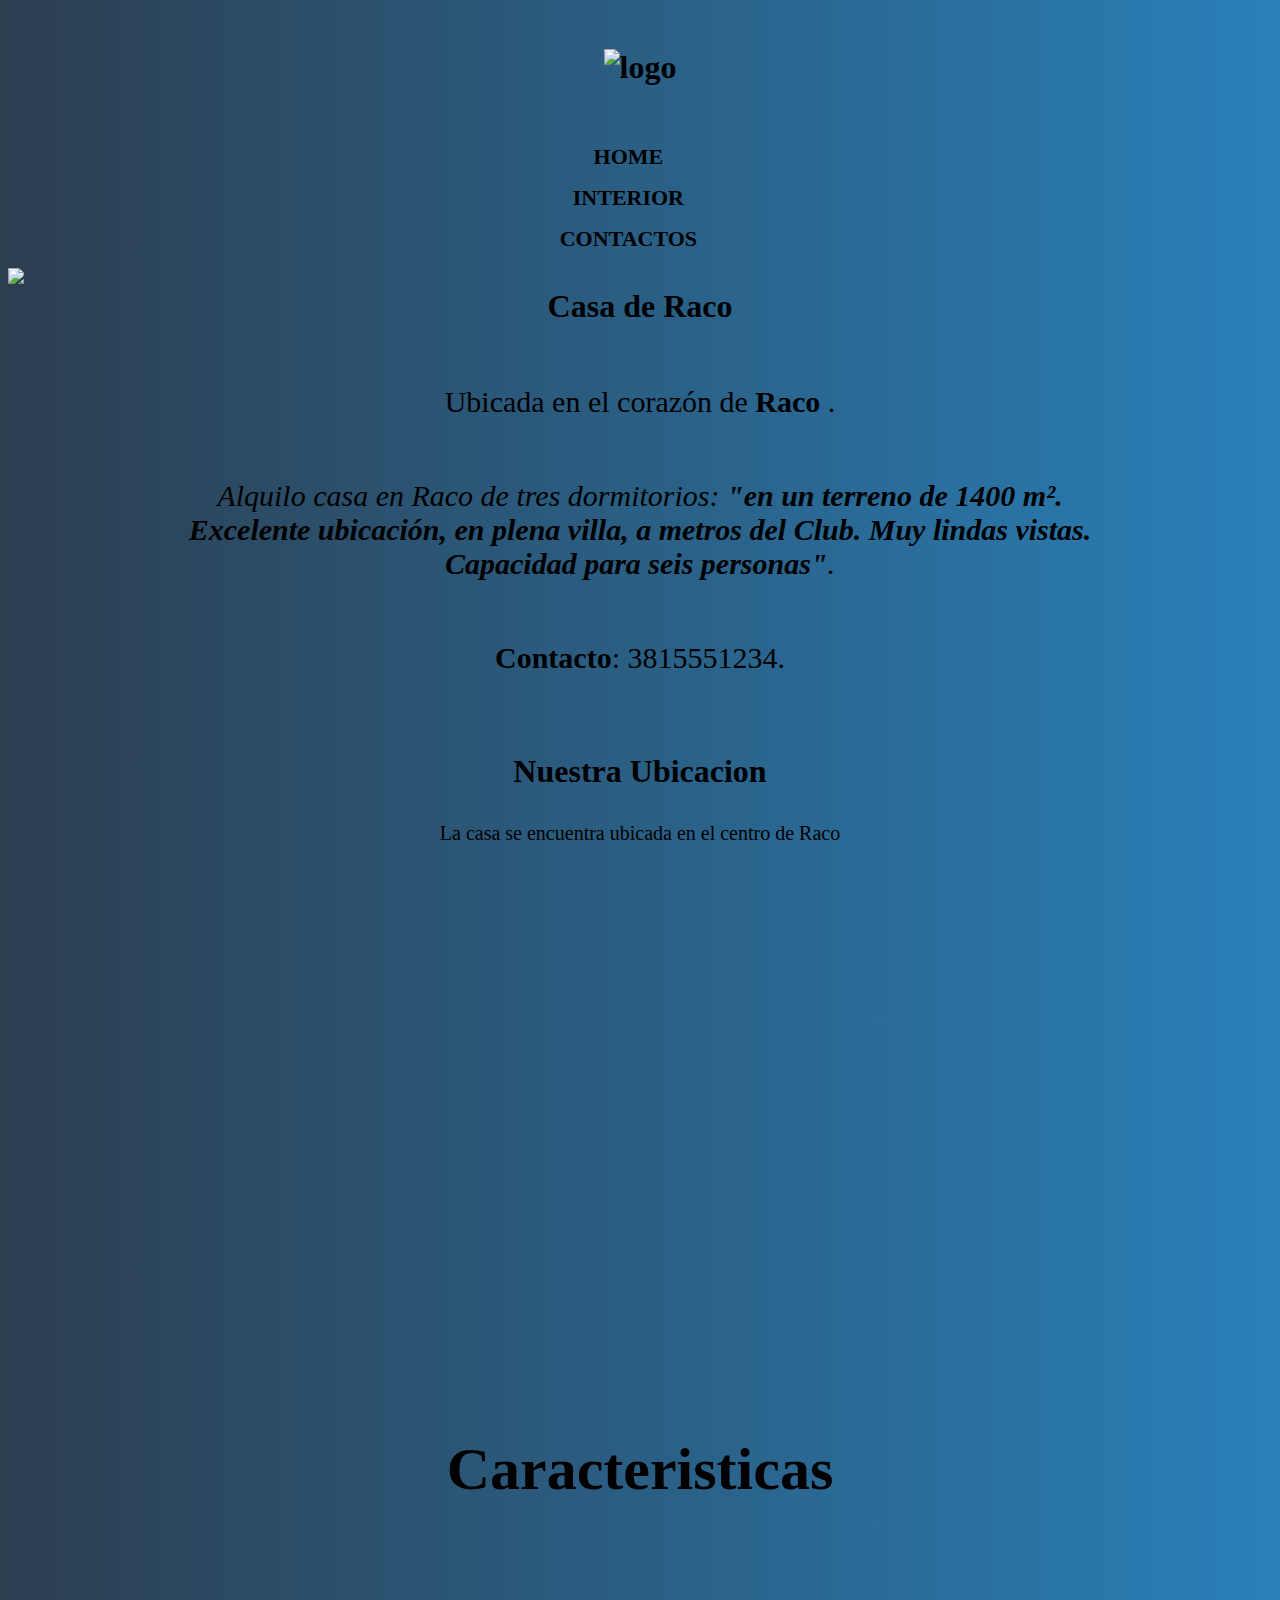
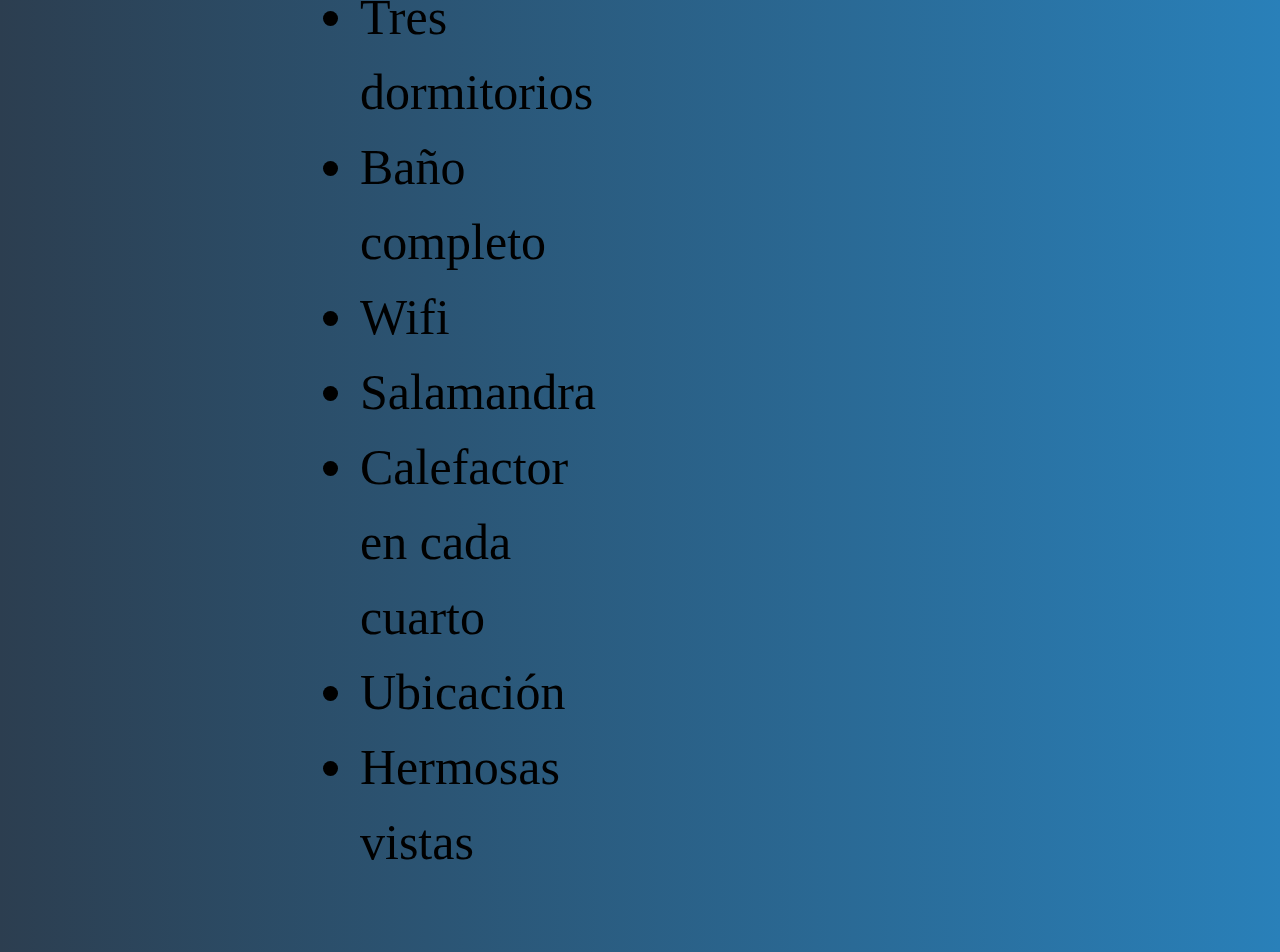
==== index.html @ 0d7b94d7 "Casa en Raco" ====
<!DOCTYPE html>

<!DOCTYPE html>
<html>
<head>
    <meta charset="utf-8">

    <title> Casa en Raco</title>

    <link rel="stylesheet" href="reset.css">    
    <link rel="stylesheet" href="style.css">
</head>
<body>
    <header>
        <div class="container">
            <h1>
                <img src="https://pbs.twimg.com/media/Fu734d5WwAIfIHr?format=png&name=small" alt="logo" class="logo-image">
            </h1>
        </div>
    </header>

    <nav>
        <div class="container">
            <ul class="nav-list">
                <li><a href="index.html">Home</a></li>
                <li><a href="productos.html">Interior</a></li>
                <li><a href="contactos.html">Contactos</a></li>
            </ul>
        </div>
    </nav>
    <section>
<img class="banner" src="https://pbs.twimg.com/media/FukjYBbX0AgJeiS?format=jpg&name=large">
</section>
    <main>
        <main>
    <section class="principal">
           <h2 class="titulo-principal">Casa de Raco</h2>
            <p>Ubicada en el corazón de  <strong>Raco</strong> .</p>
            <p id="mision"><em>Alquilo casa en Raco de tres dormitorios: <strong>"en un terreno de 1400 m². 
Excelente ubicación, en plena villa, a metros del Club. Muy lindas vistas.
Capacidad para seis personas"</strong>.</em></p>
            <p><strong>Contacto</strong>: 3815551234.</p> 
            </section>

<section class="mapa">
    <h3 class="titulo-principal">Nuestra Ubicacion</h3>
    <p>La casa se encuentra ubicada en el centro de Raco</p>
 <div class="mapa-contenido"><iframe src="https://www.google.com/maps/embed?pb=!1m17!1m12!1m3!1d3565.1394725874607!2d-65.42953878496003!3d-26.676021483230134!2m3!1f0!2f0!3f0!3m2!1i1024!2i768!4f13.1!3m2!1m1!2zMjbCsDQwJzMzLjciUyA2NcKwMjUnMzguNSJX!5e0!3m2!1ses!2sar!4v1684942748403!5m2!1ses!2sar" width="100%" height="450" style="border:0;" allowfullscreen="" loading="lazy" referrerpolicy="no-referrer-when-downgrade"></iframe>
</div>





</section>





     
     <section class="diferenciales">
            <h3 class="titulo-centralizado">Caracteristicas</h3>
            <div class="contenido-diferenciales">
            <ul class="lista-diferenciales">
                <li class="items">Tres dormitorios</li>
                <li class="items">Baño completo</li>
                <li class="items">Wifi</li>
                <li class="items">Salamandra</li>
                <li class="items">Calefactor en cada cuarto</li>
                <li class="items">Ubicación</li>
                <li class="items">Hermosas vistas</li>
            </ul>
            </div>
</section>
</main>

   
</body>
</html>
---- style.css ----
html{
	scroll-behavior: smooth;
}
body{
background: #2980b9;  /* fallback for old browsers */
background: -webkit-linear-gradient(to right, #2c3e50, #2980b9);  /* Chrome 10-25, Safari 5.1-6 */
background: linear-gradient(to right, #2c3e50, #2980b9); /* W3C, IE 10+/ Edge, Firefox 16+, Chrome 26+, Opera 12+, Safari 7+ */


}
header {
    
    padding: 20px 0;
    width: 100%;
    text-align: center;
}

.banner {
    width: 100%;
    height: auto;
}

.container {
    width: 100%;
    position: relative;
    margin: 0 auto;
}

nav {
position: relative;
left: auto;
transform: none;
width: 95%;
text-align: center;
}


nav li {
display: block;
margin: 15px 0;
}

nav a {
    text-transform: uppercase;
    color: #000000;
    font-weight: bold;
    font-size: 22px;
    text-decoration: none;
}

nav a:hover {
    color: #c78c19;
    text-decoration: underline;
}

button {
    background-color: green;
    color: white;
    font-size: 16px;
    padding: 10px 20px;
    border-radius: 5px;
    border: none;
}

button a {
    color: white;
    text-decoration: none;
}




.imagen-chica{
	height: 100%;
	width: 100%;
}



main{
	width: 940px;
	margin: 0 auto;
}

form{
	margin: 40px 0;
}

form label, legend{
	display: block;
	font-size: 20px;
	margin: 0 0 10px;
}
.input-padron{
	display: block;
	margin: 0 0 20px;
	padding: 10px 45px;
	width: 50%;
}

.enviar{
	width: 40%;
	padding: 15px 0;
	font-size: 18px;
	font-weight: bold;
	color: white;
	background: orange;
	border:none;
	border-radius: 5px;
	cursor: pointer;
}
.enviar:hover{
	background: red;
}


.titulo-principal{
	text-align: center;
	font-size: 2em;
	margin: 0 0 1em;
	clear: left;
}
.principal p{
	text-align: center;
	margin: 2em 0 1em;
	font-size: 30px;
}

.principal strong{
	font-weight: bolder;
}
.principal em{
	font-style: italic;
}

.mapa{
	padding: 3em 0;
}

.mapa p{
margin: 0 0 2em;
text-align: center;
font-size: 20px;

}

.mapa-contenido{
	width: 940px;
	margin: 0 auto;
}
.titulo-centralizado{
	text-align: center;
	font-size: 60px;
	margin: 0 0 1em;
}

.diferenciales{
	padding: 3em 0;
}

.contenido-diferenciales{
width:640px;
margin: 0 auto;

}

.lista-diferenciales{
	width: 40%;
	display: inline-block;
	vertical-align: top;
}

.items{
	line-height: 1.5;
	font-size: 50px;
	font-style: bolder;
}


.imagen-diferenciales{
	width: 120%;
	
}



.content {
  display: inline;
  margin: 0 0 0 15px;
  position: relative;
  display: grid;
  justify-content: center;
  width: 100%;  
  gap: 20px;
}

button {
  padding: 0.8em 1.2em;
  border: 4px solid #a489ec;
  transition: ease-in-out 0.3s;
  background-color: transparent;
  color: #a489ec;
  font-weight: bolder;
  font-size: 50px;
}

button:nth-child(1):hover {
 transform: scale(1.2) rotate(0deg);
 background-color: #a489ec;
 color: white;
}
button:nth-child(2):hover {
 transform: scale(1.2) rotate(0deg);
 background-color: #a489ec;
 color: white;
}
button:nth-child(3):hover {
 transform: scale(1.2) rotate(0deg);
 background-color: #a489ec;
 color: white;
}

/* Estilos para el contenedor de productos */
div.productos {
  display: flex;
  justify-content: center;
  align-items: flex-start; /* Alinear los elementos en la parte superior */
  flex-wrap: wrap; /* Permitir que los elementos se envuelvan en varias líneas */
  padding-top: 20px; /* Espacio superior para evitar que se superponga con el menú */
}

div.productos ul {
  list-style: none;
  padding: 0;
  margin: 0;
}

div.productos li {
  width: 100%;
  margin-bottom: 10px; /* Espacio entre los elementos de la lista */
}

div.productos img {
  max-width: 100%;
  max-height: 100%;
}


@media screen and (max-width:767px) {
	body {
		background-size: cover;
}

h1{
	text-align: center;

}
header {
padding: 10px 0;
}
nav {
    position: absolute;
   
    left: 35%;
}
nav li {
display: block;
margin: 15px 0;
}


.banner {
height: auto;
width: 100%;
}





.productos {
width: 100%;
margin: 0;
padding: 20px;
}


.productos li {
width: 100%;
margin: 20px 0;
padding: 20px;
box-sizing: border-box;
}


.imagen-chica {
width: 100%;
height: auto;
}


form {
margin: 20px 0;
}


.input-padron {
width: 100%;
}


.enviar {
width: 100%;
}


.principal {
padding: 20px;
}


.mapa {
padding: 20px 0;
}


.contenido-diferenciales {
width: 100%;
margin: 0;
padding: 20px;
}


.lista-diferenciales {
width: 100%;
margin: 20px 0;
}


.imagen-diferenciales {
width: 100%;
height: auto;
}
button {
font-size: 24px;
padding: 10px 20px;
margin-right: 10px;
}


.content {
display: flex;
justify-content: center;
align-items: center;
}

}
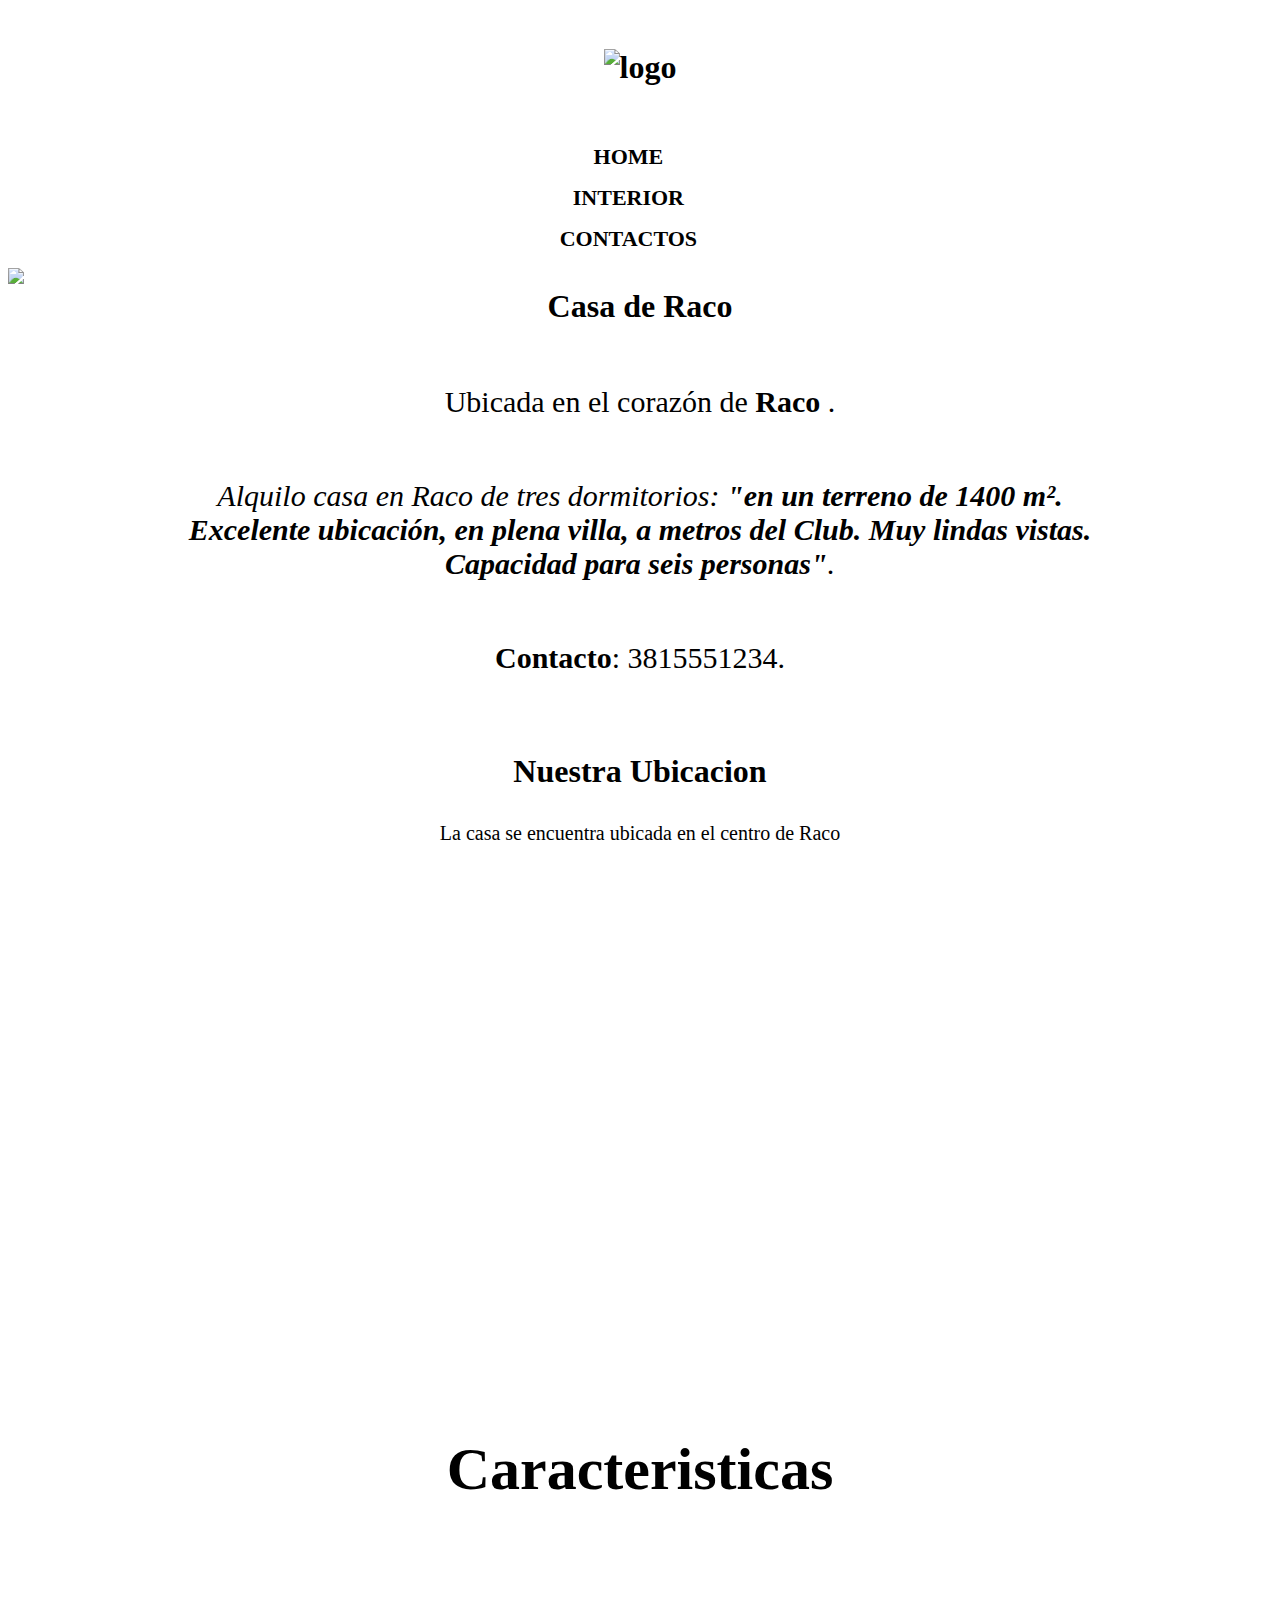
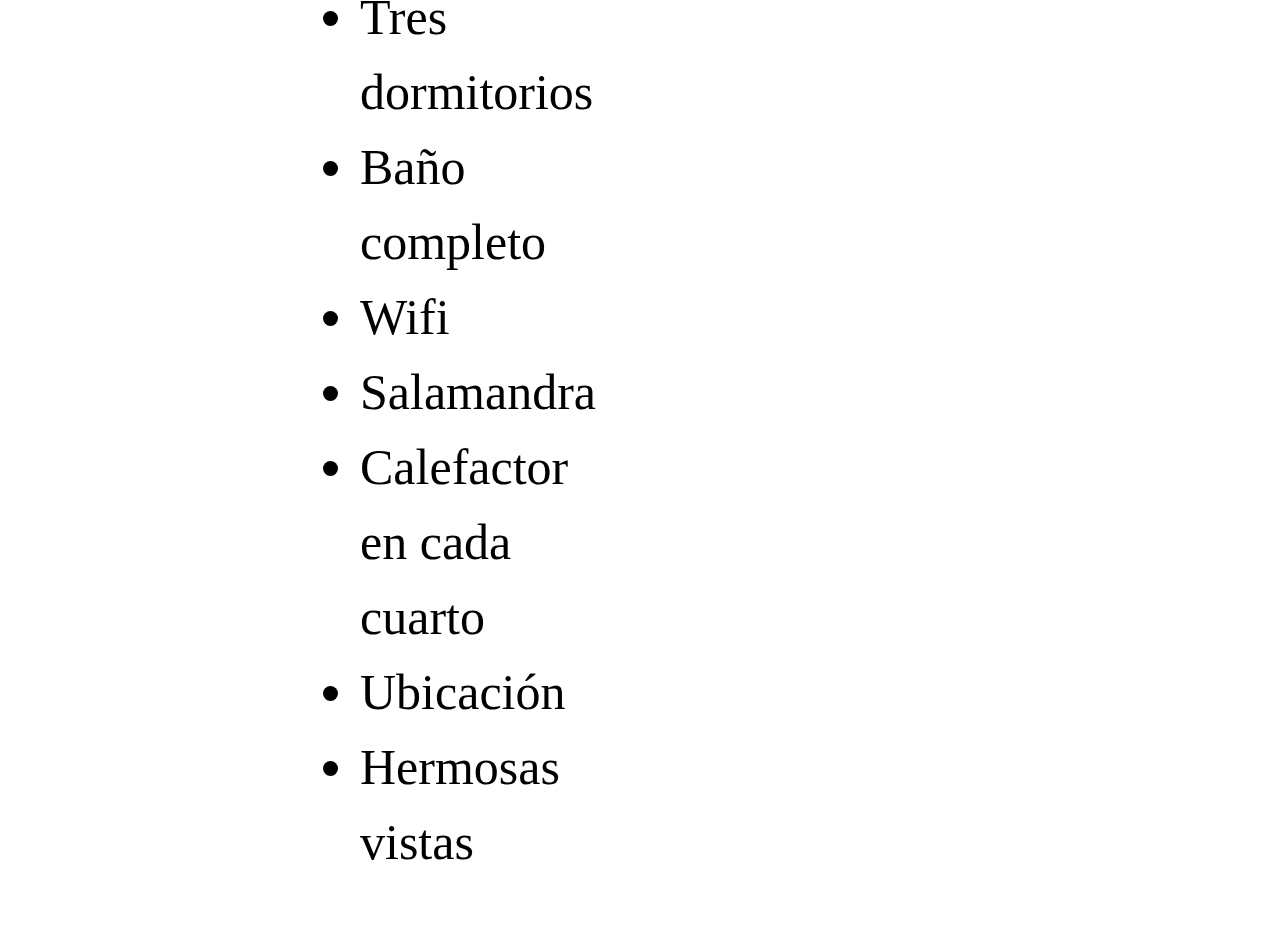
==== commit 7df91240: "Casa en Raco 2.0" ====
--- a/index.html
+++ b/index.html
@@ -14,7 +14,7 @@
     <header>
         <div class="container">
             <h1>
-                <img src="https://pbs.twimg.com/media/Fu734d5WwAIfIHr?format=png&name=small" alt="logo" class="logo-image">
+                <img src="https://pbs.twimg.com/media/FxjA9C3XoAA-2qD?format=png&name=small" alt="logo" class="logo-image">
             </h1>
         </div>
     </header>
--- a/style.css
+++ b/style.css
@@ -2,13 +2,7 @@
 html{
 	scroll-behavior: smooth;
 }
-body{
-background: #2980b9;  /* fallback for old browsers */
-background: -webkit-linear-gradient(to right, #2c3e50, #2980b9);  /* Chrome 10-25, Safari 5.1-6 */
-background: linear-gradient(to right, #2c3e50, #2980b9); /* W3C, IE 10+/ Edge, Firefox 16+, Chrome 26+, Opera 12+, Safari 7+ */
-
-
-}
+
 header {
     
     padding: 20px 0;
@@ -99,20 +93,7 @@
 	width: 50%;
 }
 
-.enviar{
-	width: 40%;
-	padding: 15px 0;
-	font-size: 18px;
-	font-weight: bold;
-	color: white;
-	background: orange;
-	border:none;
-	border-radius: 5px;
-	cursor: pointer;
-}
-.enviar:hover{
-	background: red;
-}
+
 
 
 .titulo-principal{
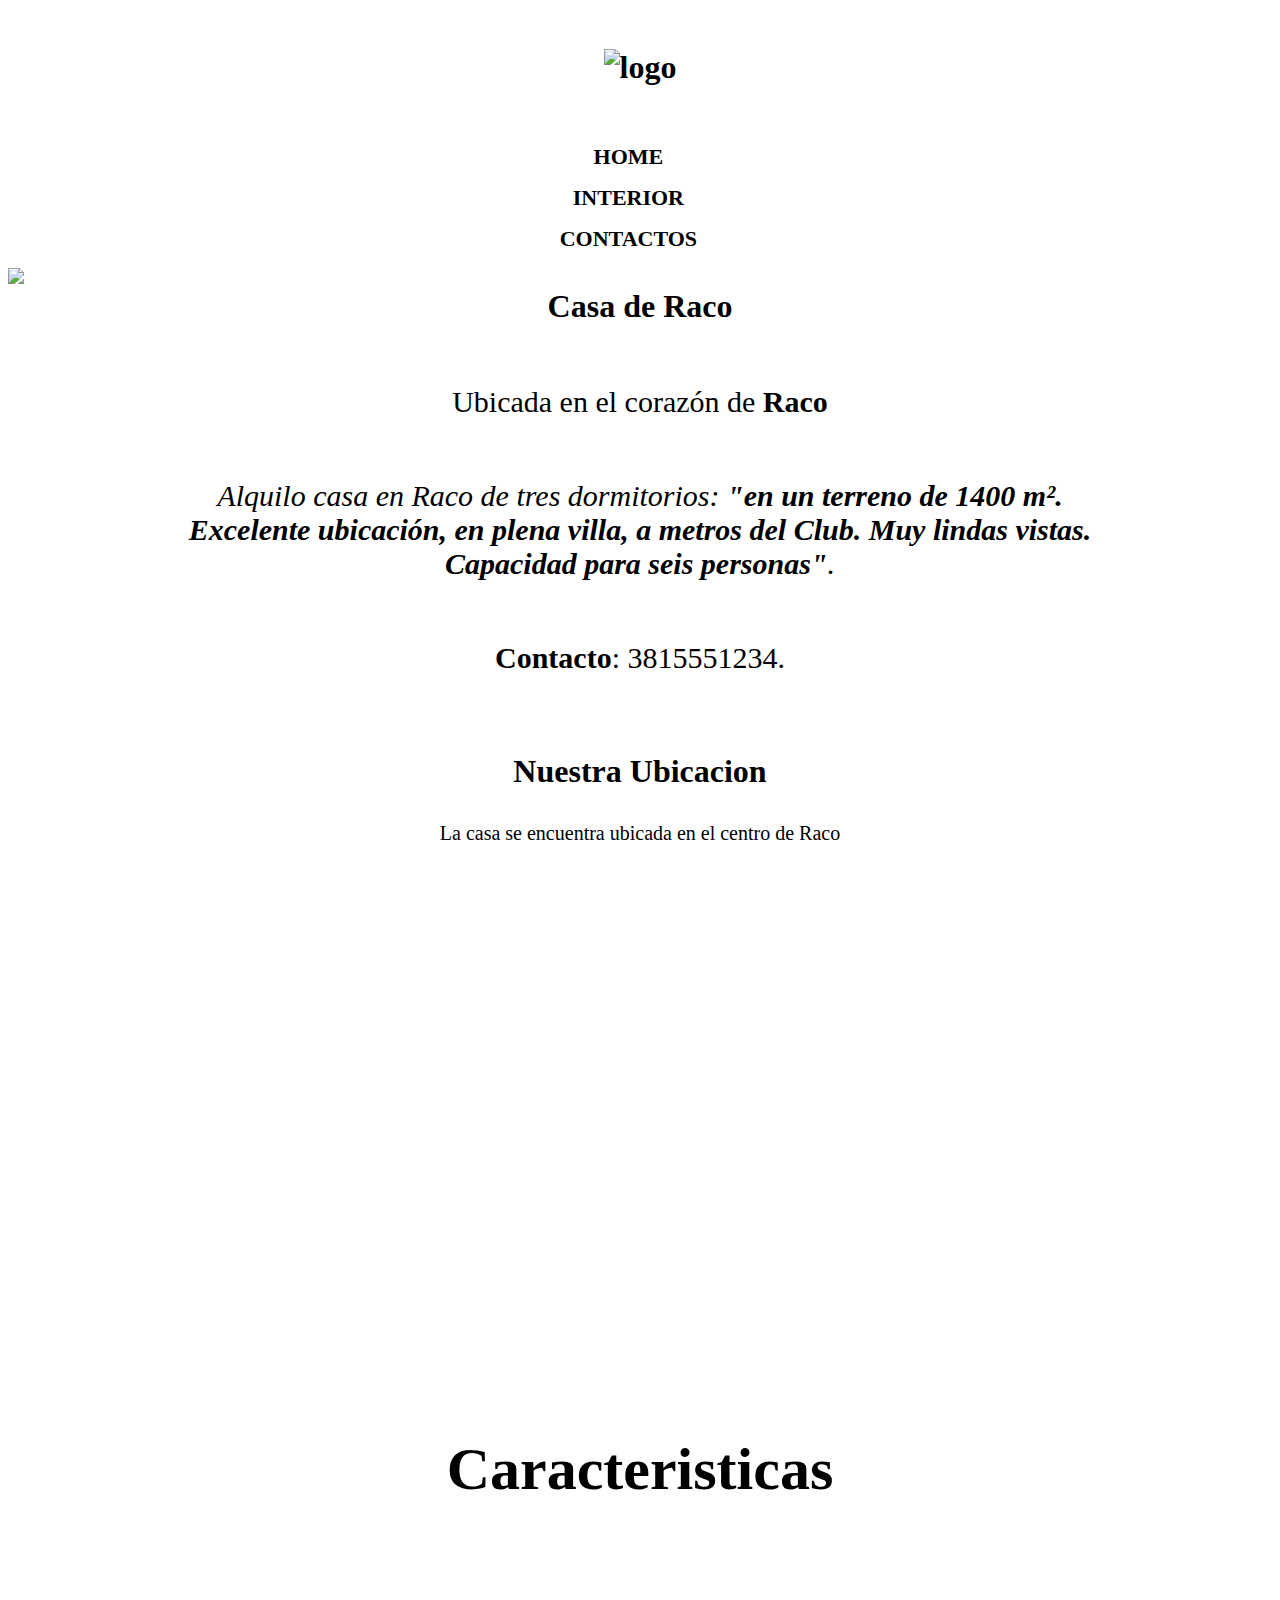
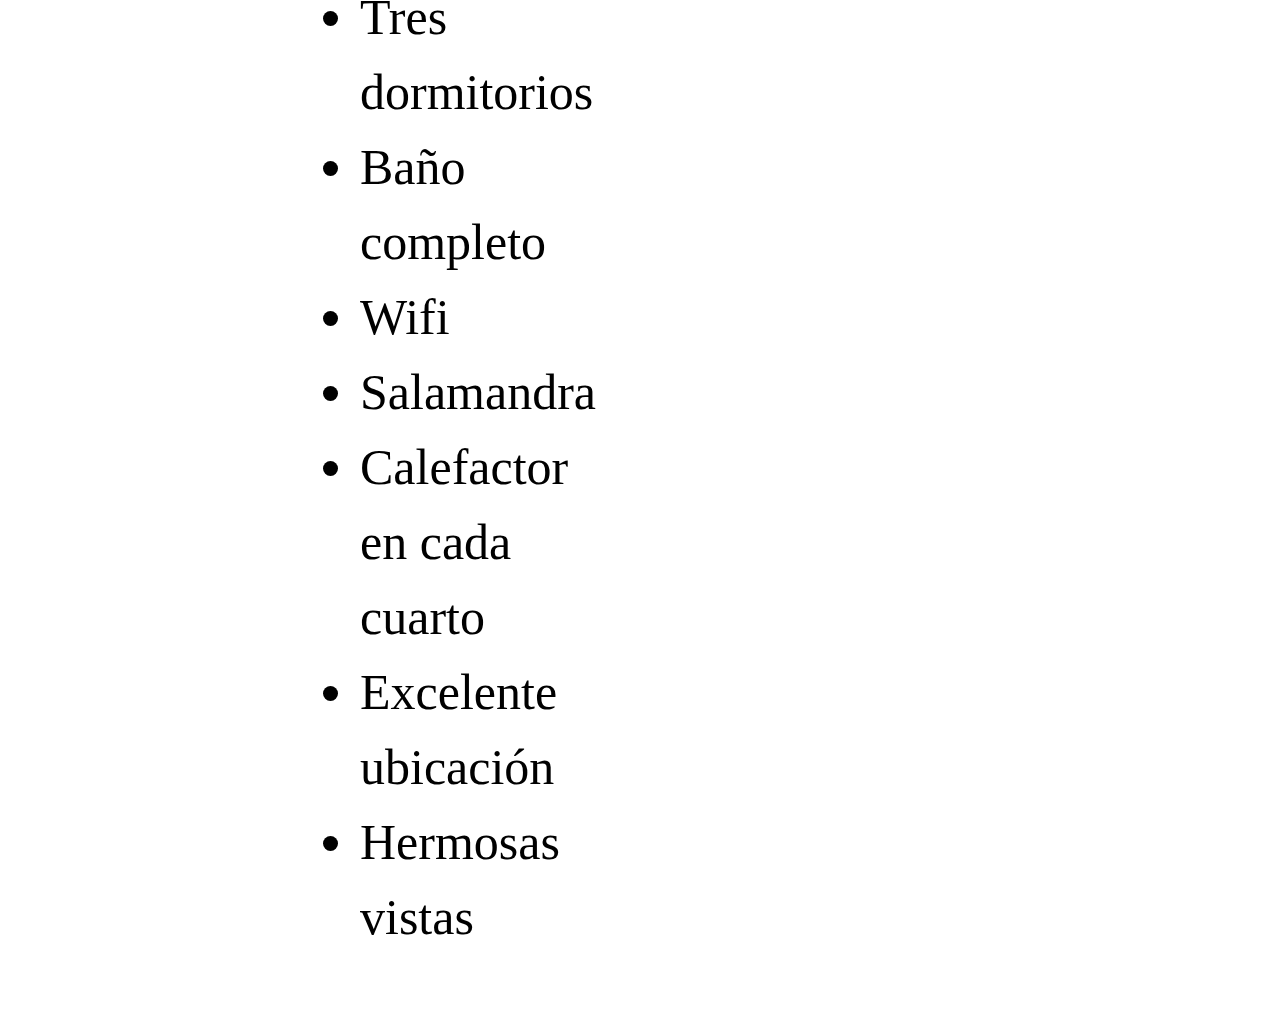
==== commit d55552b6: "index.html" ====
--- a/index.html
+++ b/index.html
@@ -35,7 +35,7 @@
         <main>
     <section class="principal">
            <h2 class="titulo-principal">Casa de Raco</h2>
-            <p>Ubicada en el corazón de  <strong>Raco</strong> .</p>
+            <p>Ubicada en el corazón de  <strong>Raco</strong></p>
             <p id="mision"><em>Alquilo casa en Raco de tres dormitorios: <strong>"en un terreno de 1400 m². 
 Excelente ubicación, en plena villa, a metros del Club. Muy lindas vistas.
 Capacidad para seis personas"</strong>.</em></p>
@@ -68,7 +68,7 @@
                 <li class="items">Wifi</li>
                 <li class="items">Salamandra</li>
                 <li class="items">Calefactor en cada cuarto</li>
-                <li class="items">Ubicación</li>
+                <li class="items">Excelente ubicación</li>
                 <li class="items">Hermosas vistas</li>
             </ul>
             </div>
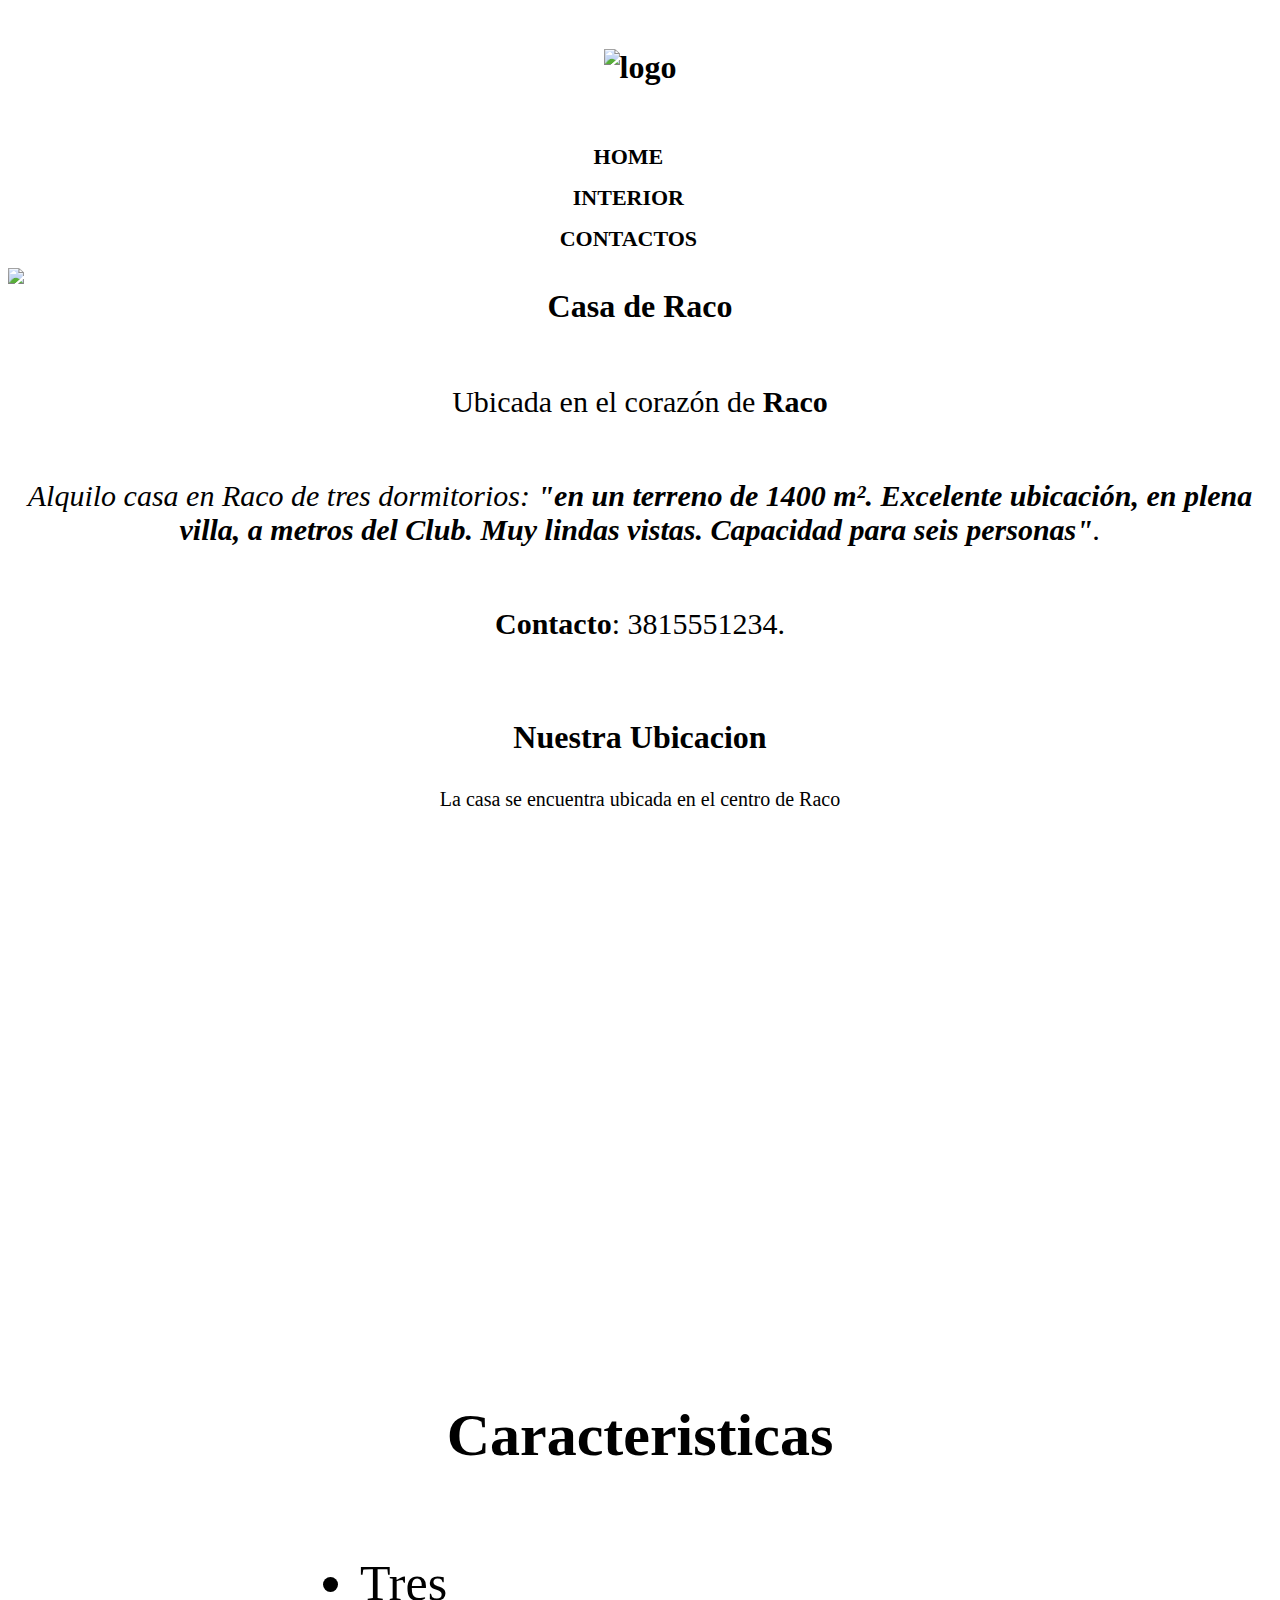
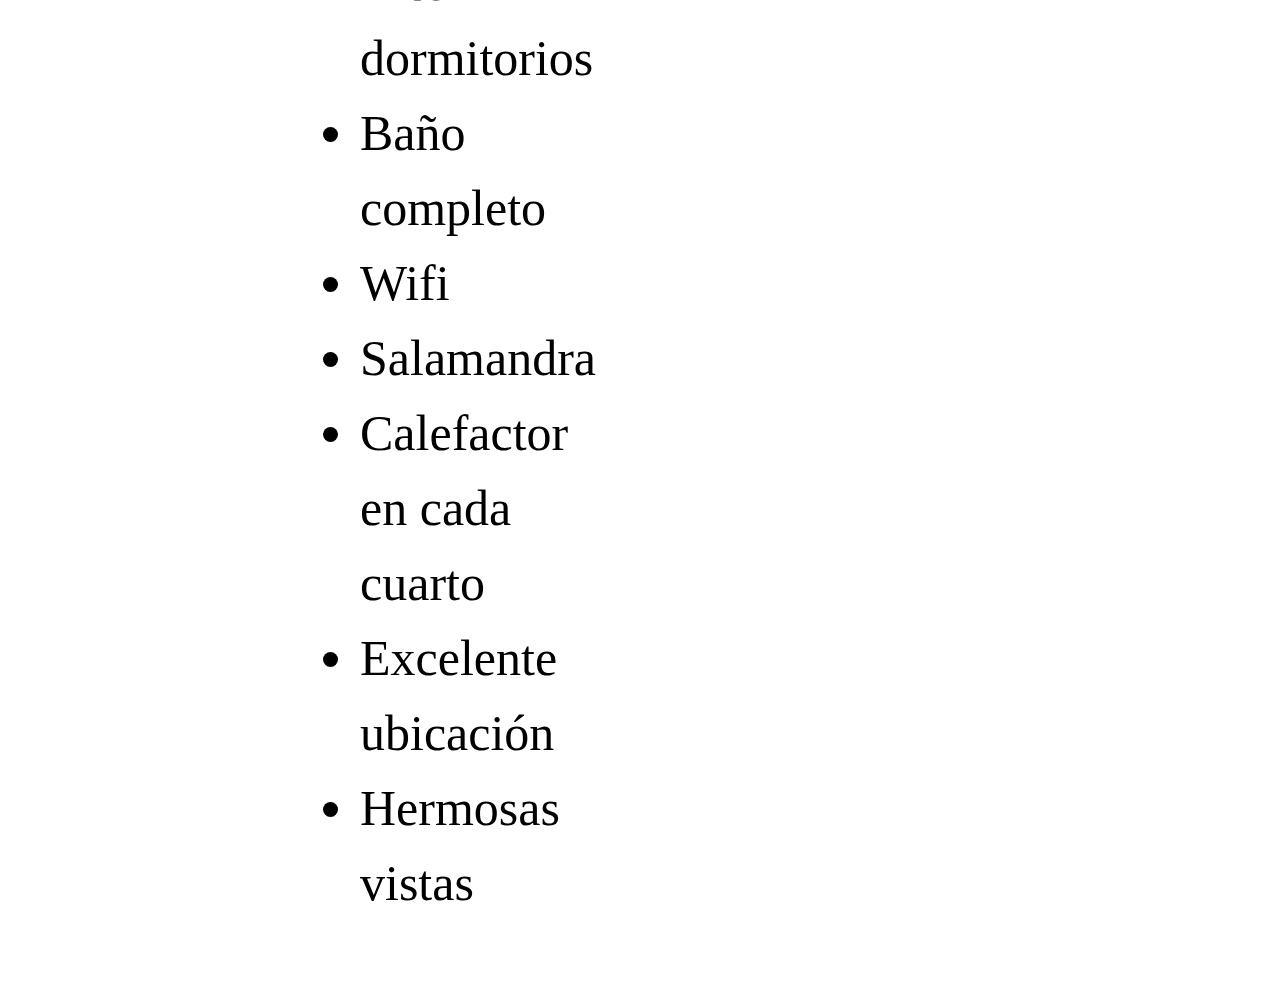
==== commit 63381a67: "Update index.html" ====
--- a/index.html
+++ b/index.html
@@ -31,8 +31,7 @@
     <section>
 <img class="banner" src="https://pbs.twimg.com/media/FukjYBbX0AgJeiS?format=jpg&name=large">
 </section>
-    <main>
-        <main>
+   
     <section class="principal">
            <h2 class="titulo-principal">Casa de Raco</h2>
             <p>Ubicada en el corazón de  <strong>Raco</strong></p>
@@ -45,7 +44,7 @@
 <section class="mapa">
     <h3 class="titulo-principal">Nuestra Ubicacion</h3>
     <p>La casa se encuentra ubicada en el centro de Raco</p>
- <div class="mapa-contenido"><iframe src="https://www.google.com/maps/embed?pb=!1m17!1m12!1m3!1d3565.1394725874607!2d-65.42953878496003!3d-26.676021483230134!2m3!1f0!2f0!3f0!3m2!1i1024!2i768!4f13.1!3m2!1m1!2zMjbCsDQwJzMzLjciUyA2NcKwMjUnMzguNSJX!5e0!3m2!1ses!2sar!4v1684942748403!5m2!1ses!2sar" width="100%" height="450" style="border:0;" allowfullscreen="" loading="lazy" referrerpolicy="no-referrer-when-downgrade"></iframe>
+ <div class="mapa-contenido"><iframe src="https://www.google.com/maps/embed?pb=!1m17!1m12!1m3!1d3565.1501481436044!2d-65.427866!3d-26.675680000000003!2m3!1f0!2f0!3f0!3m2!1i1024!2i768!4f13.1!3m2!1m1!2zMjbCsDQwJzMyLjUiUyA2NcKwMjUnNDAuMyJX!5e0!3m2!1ses!2sar!4v1685636982025!5m2!1ses!2sar" width="100%" height="450" style="border:0;" allowfullscreen="" loading="lazy" referrerpolicy="no-referrer-when-downgrade" width="100%" height="450" style="border:0;" allowfullscreen="" loading="lazy" referrerpolicy="no-referrer-when-downgrade"></iframe>
 </div>
 
 
@@ -73,7 +72,7 @@
             </ul>
             </div>
 </section>
-</main>
+
 
    
 </body>
